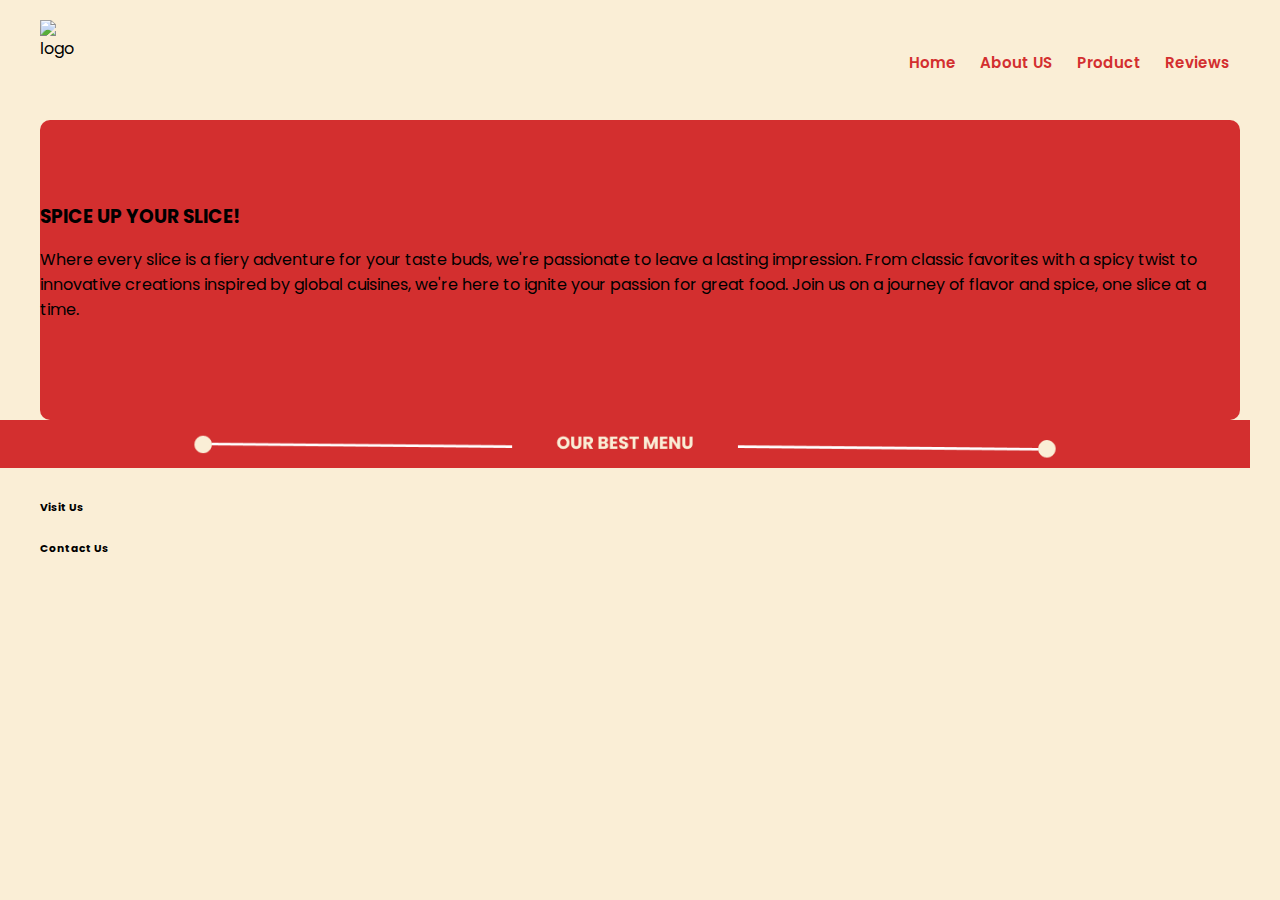
==== index.html @ c6266481 "updating-branch" ====
<!DOCTYPE html>
<html lang="en">
<head>
    <meta charset="UTF-8">
    <meta name="viewport" content="width=device-width, initial-scale=1.0">
    <link rel="preconnect" href="https://fonts.googleapis.com">
    <link rel="preconnect" href="https://fonts.gstatic.com" crossorigin>
    <link href="https://fonts.googleapis.com/css2?family=Poppins:ital,wght@0,400;0,500;1,400&display=swap" rel="stylesheet">
    <link rel="stylesheet" href="CSS/style.css">
    <title>Document</title>
</head>
<body>
    <!-- Hero Section -->
    <div class="hero">
        <div class="container">
            <div class="header">
                <div class="logo">
                    <img src="Asset/img/Group 39.svg" alt="logo">
                </div>
                <div class="menu">
                    <a href="">Home</a>
                    <a href="">About US</a>
                    <a href="">Product</a>
                    <a href="">Reviews</a>
                </div>
            </div>
        </div>
    </div>
    <!-- End Hero Section -->
    <!-- Banner Section -->
    <div class="container">
        <div class="wrapper" >
            <div class="tittle">
                <H3>SPICE UP YOUR SLICE!</H3>
                <p>
                    Where every slice is a fiery adventure for 
                    your taste buds, we're passionate to leave 
                    a lasting impression. From classic favorites 
                    with a spicy twist to innovative creations 
                    inspired by global cuisines, we're here to ignite 
                    your passion for great food. Join us on a journey 
                    of flavor and spice, one slice at a time.
                </p>
            </div>
            <!-- <div class="logo">
                <img src="Asset/img/110+_Super_Bowl_Party_Food_Ideas_and_Appetizers-removebg-preview.png" alt="pizza">
            </div> -->
        </div>
    </div>
    <!-- End Banner Section -->
    <!-- Product Section -->
    <div class="container1">
        <div class="banner">
            <img src="Asset/img/Frame 1.png" style="width: 1250px;" >
        </div>
    </div>

    <!-- End Product Section -->
    <!-- Reviews Section -->
    <div class="container">

    </div>
    <!-- End Reviews Section -->
    <!-- Footer Section -->
    <div class="container">
        <H6>Visit Us</H6>
        <div class="alamat"></div>
        <div class="isi-footer"></div>
        <h6>Contact Us</h6>
        <div class="ig"></div>
        <div class="www"></div>
    </div>
    <!-- End Footer Section-->
</body>
</html>
---- CSS/style.css ----
body{
    margin: 0;
    padding: 0;
    font-family: "Poppins", sans-serif;
    font-weight: 400;
    background: #FAEED6;
}
.container{
    max-width: 1200px;
    width: 100%;
    margin: auto;
}

h1,h2,h3,h4,h5{
    margin: 0;
}
.logo{
    margin-top: 20px;
    width: 50px;
    height: 40px;
}
.menu{
    float: right;
}
.menu a{
    padding: 10px;
    font-size: 15px;
    text-decoration: none;
    font-weight: 550;
    color: #D32F2F ;
}
.menu a:hover {
    color: #FAEED6;
    background-color: #FF6106;
    border-radius: 4px;
}
.wrapper{
    display: flex;
    justify-content: space-between;
    align-items: center;
    background: #D32F2F;
    background-size: cover;
    margin-top: 70px;
    height: 300px;
    border-radius: 10px;
}
.logo {
    width: 30px;
    height: 30px;
    flex: 1;
    text-align: right; 
}
.title p {
    line-height: 180%;
    width: 50%;
}
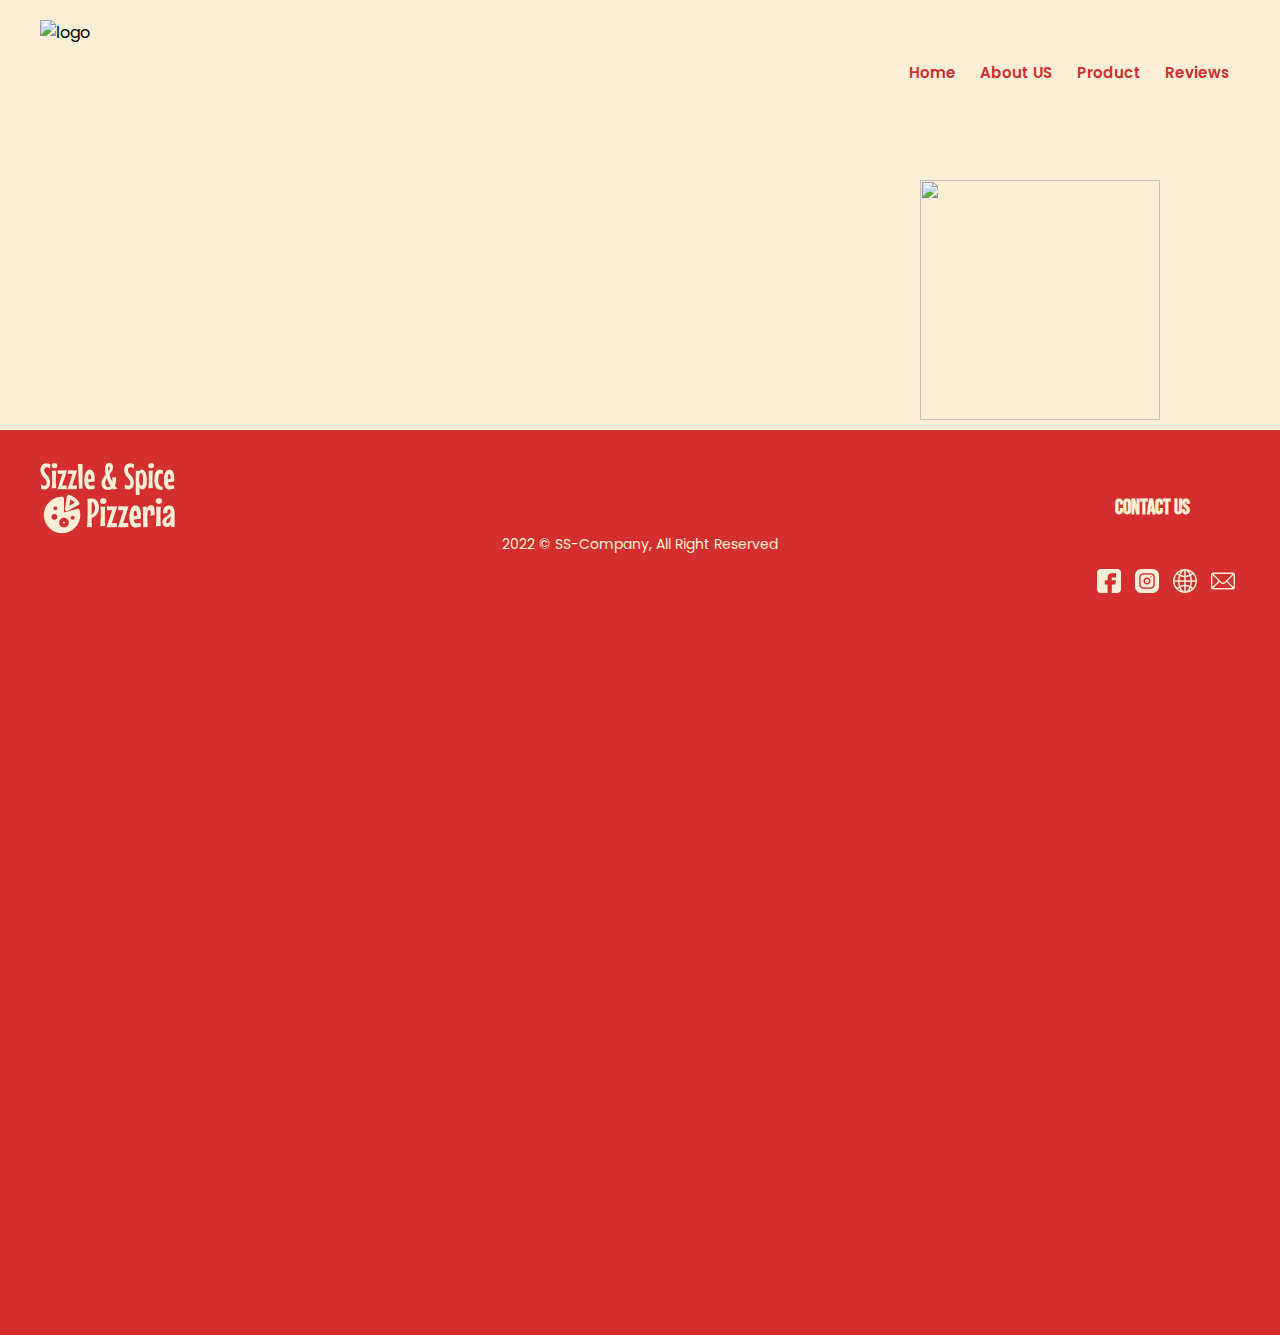
==== commit 482bf012: "update-branch-1" ====
--- a/index.html
+++ b/index.html
@@ -6,6 +6,7 @@
     <link rel="preconnect" href="https://fonts.googleapis.com">
     <link rel="preconnect" href="https://fonts.gstatic.com" crossorigin>
     <link href="https://fonts.googleapis.com/css2?family=Poppins:ital,wght@0,400;0,500;1,400&display=swap" rel="stylesheet">
+    <link href="https://fonts.googleapis.com/css2?family=Bebas+Neue&display=swap" rel="stylesheet">
     <link rel="stylesheet" href="CSS/style.css">
     <title>Document</title>
 </head>
@@ -28,7 +29,7 @@
     </div>
     <!-- End Hero Section -->
     <!-- Banner Section -->
-    <div class="container">
+    <div class="container1">
         <div class="wrapper" >
             <div class="tittle">
                 <H3>SPICE UP YOUR SLICE!</H3>
@@ -42,19 +43,13 @@
                     of flavor and spice, one slice at a time.
                 </p>
             </div>
-            <!-- <div class="logo">
-                <img src="Asset/img/110+_Super_Bowl_Party_Food_Ideas_and_Appetizers-removebg-preview.png" alt="pizza">
-            </div> -->
+            <div class="logo1">
+                <img src="Asset/img/110+_Super_Bowl_Party_Food_Ideas_and_Appetizers-removebg-preview.png" style="width: 240px; height: 240px;">
+            </div>
         </div>
     </div>
     <!-- End Banner Section -->
     <!-- Product Section -->
-    <div class="container1">
-        <div class="banner">
-            <img src="Asset/img/Frame 1.png" style="width: 1250px;" >
-        </div>
-    </div>
-
     <!-- End Product Section -->
     <!-- Reviews Section -->
     <div class="container">
@@ -62,14 +57,23 @@
     </div>
     <!-- End Reviews Section -->
     <!-- Footer Section -->
+<footer>
     <div class="container">
-        <H6>Visit Us</H6>
-        <div class="alamat"></div>
-        <div class="isi-footer"></div>
-        <h6>Contact Us</h6>
-        <div class="ig"></div>
-        <div class="www"></div>
+        <div class="logo-foot">
+            <img src="Asset/img/Group 40.png" alt="foot">
+        </div>
+        <H2>CONTACT US</H2>
+        <div class="copyright">
+            <p> 2022 &copy; SS-Company, All Right Reserved </p>
+        </div>
+        <div class="socmed">
+            <a href="#" class="facebook"><img src="Asset/img/facebook.png" alt="facebook"></a>
+            <a href="#" class="instagram"><img src="Asset/img/instagram.png" alt="instagram"></a>
+            <a href="#" class="website"><img src="Asset/img/globe.png" alt="website"></a>
+            <a href="#" class="email"><img src="Asset/img/mail.png" alt="email"></a>
+        </div>
     </div>
+</footer>
     <!-- End Footer Section-->
 </body>
 </html>--- a/CSS/style.css
+++ b/CSS/style.css
@@ -1,14 +1,18 @@
-body{
+body,html{
     margin: 0;
     padding: 0;
     font-family: "Poppins", sans-serif;
     font-weight: 400;
     background: #FAEED6;
+    height: 100%;
 }
 .container{
     max-width: 1200px;
     width: 100%;
     margin: auto;
+}
+.container1{
+    
 }
 
 h1,h2,h3,h4,h5{
@@ -38,21 +42,52 @@
     display: flex;
     justify-content: space-between;
     align-items: center;
-    background: #D32F2F;
+    background-image: url("https://i.pinimg.com/564x/7b/6f/3e/7b6f3ea155f2d8024ac41b380660002c.jpg");
     background-size: cover;
     margin-top: 70px;
     height: 300px;
-    border-radius: 10px;
 }
-.logo {
-    width: 30px;
-    height: 30px;
-    flex: 1;
-    text-align: right; 
+.logo1{
+    width: 80px;
+    height: 80px;
+    margin-bottom: 200px;
+    margin-right: 280px;
+    margin-top: 80px;
 }
-.title p {
-    line-height: 180%;
-    width: 50%;
+.tittle{
+    margin: 35px;
+    padding-right: 120px;
+    color: #FAEED6;
+}
+.tittle h3{
+    font-size: 36px;
 }
 
 
+footer{
+    background-color: #D32F2F;
+    color: #FAEED6;
+    padding-top: 5px;
+    height: 100%;
+}
+footer h2 {
+    text-align: right;
+    font-size: 21px;
+    font-family: "Bebas Neue", sans-serif;
+    margin-right: 50px;
+}
+.logo-foot{
+    margin-top: 20px;
+    width: 50px;
+    height: 40px;
+}
+.copyright p{
+    text-align: center;
+    font-size: 14px;
+}
+.socmed{
+    float: right;
+}
+.socmed a{
+    padding: 5px;
+}
